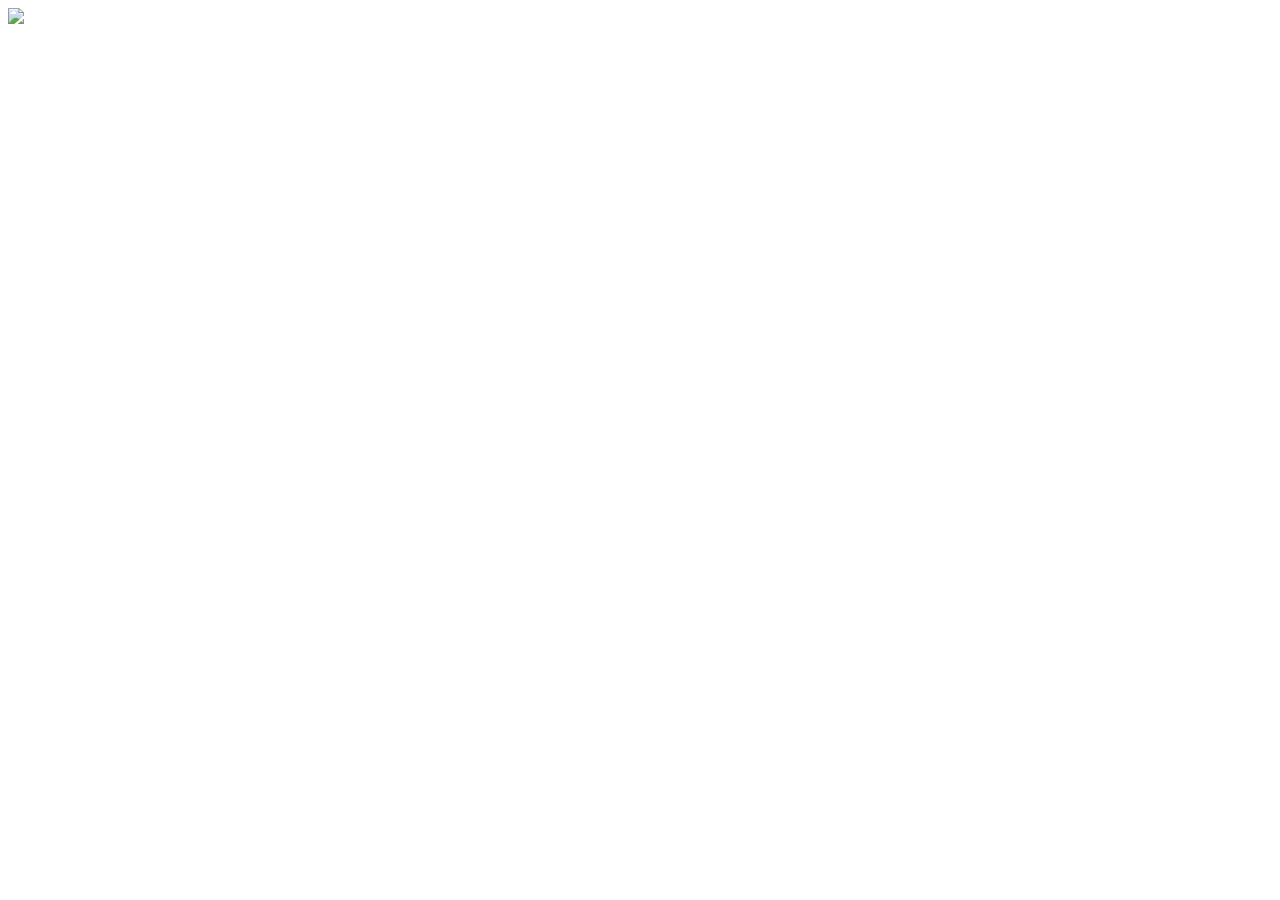
==== templates/crop.html @ ed497445 "Fixed upload" ====
<!Doctype html>
<html>
	<head>
<script src="http://code.jquery.com/jquery-latest.js"></script>


	   <meta charset="utf-8" />

		<title>
			Joe's Web Garage
		</title>
<link rel="stylesheet" href="/stylesheets/crop.css" type="text/css">
</head>
<body>
<script>
(function($) {
    $.fn.croppable = function(settings) {
        settings = settings || {
            square: 50,
        default:
            'middle',
            id: $(this).data("id"),
            success: null
        };

        var position = {
            x: settings.
        default == 'middle' ? ($(this).width() / 2) - (settings.square / 2):
            0,
            y: settings.
        default == 'middle' ? ($(this).height() / 2) - (settings.square / 2):
            0
        };

        $(this).wrap("<div class='croppable-container' style='position: relative;' />");

        var cropper = $("<div style='position: absolute; top: " + position.y + "px; left: " + position.x + "px; height: " + settings.square + "px; width: " + settings.square + "px;' class='cropper' />");
        $(this).before(cropper);

        var save = $("<input type='button' value='Crop Selection'/>");
        save.click(function() {
            $.post("/your/service/location", {
                img: id,
                x: cropper.position().left,
                y: cropper.position().top,
                height: settings.square
            }, function(data) {
                if (settings.success != null) {
                    settings.success(data);
                }
            });
        });

        $(this).parent().width($(this).width());
        $(this).parent().height($(this).height());
        cropper.draggable({
            containment: "parent"
        });

        $(this).parent().after(save);
    };
})(jQuery);

$(".croppable").croppable();​
</script>
	<img class="croppable" src="http://blog.internetnews.com/skerner/smk/testpilot.png"/>

</body>
</html>
---- stylesheets/crop.css ----
.cropper {
    opacity: .4;
    background: #222;
    border: 2px solid #000;
}

.croppable-container {
    border: 2px solid #333;   
}

​
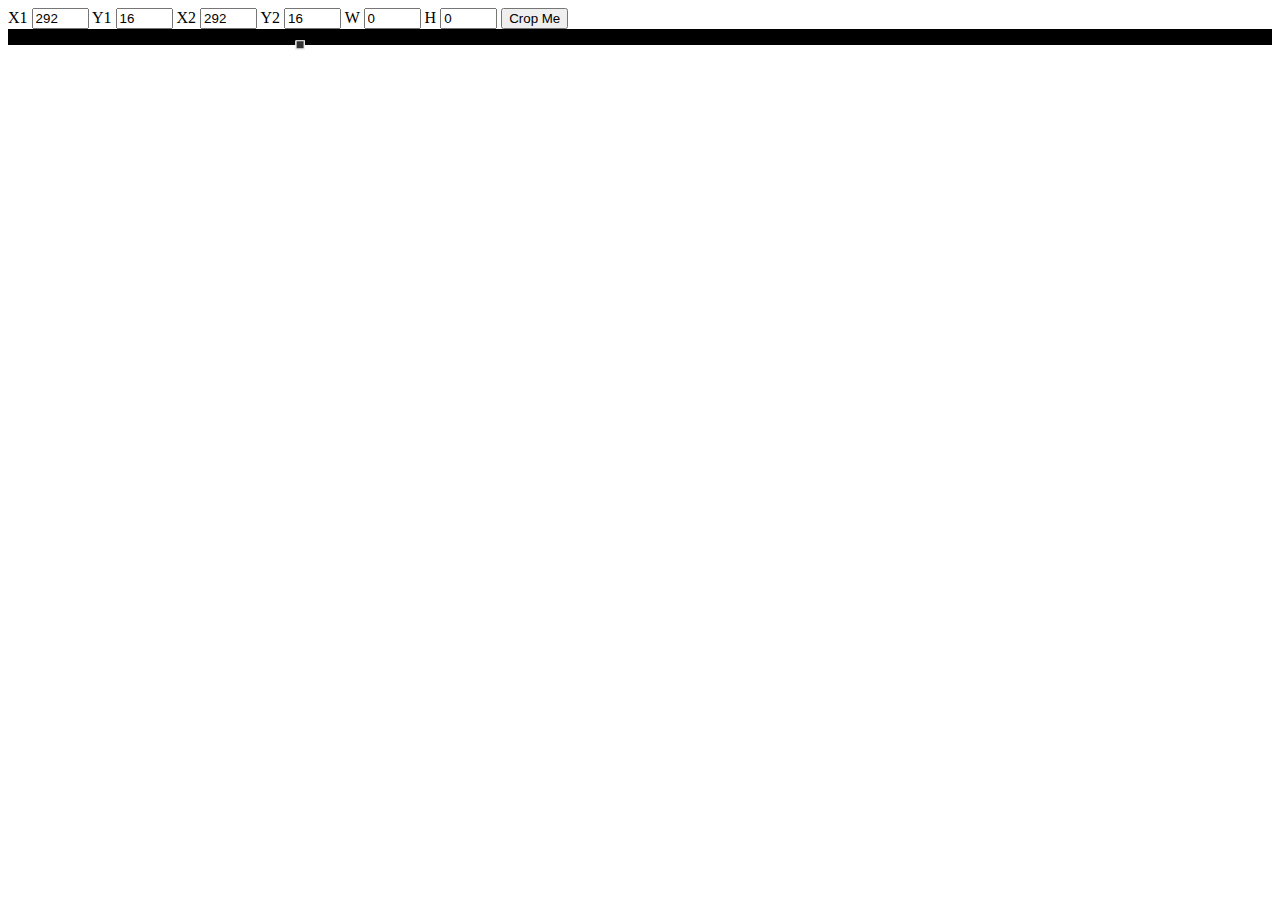
==== commit 2d8794ea: "uploader and cropper enabled" ====
--- a/templates/crop.html
+++ b/templates/crop.html
@@ -1,69 +1,63 @@
 <!Doctype html>
 <html>
-	<head>
-<script src="http://code.jquery.com/jquery-latest.js"></script>
+<head>
 
 
-	   <meta charset="utf-8" />
+<meta charset="utf-8" />
 
-		<title>
-			Joe's Web Garage
-		</title>
+<title>
+	Joe's Web Garage
+</title>
 <link rel="stylesheet" href="/stylesheets/crop.css" type="text/css">
+<script src="/stylesheets/js/jquery.min.js"></script>
+<script src="/stylesheets/js/jquery.Jcrop.min.js"></script>
+<link rel="stylesheet" href="/stylesheets/css/jquery.Jcrop.css" type="text/css" />
 </head>
 <body>
-<script>
-(function($) {
-    $.fn.croppable = function(settings) {
-        settings = settings || {
-            square: 50,
-        default:
-            'middle',
-            id: $(this).data("id"),
-            success: null
-        };
+<script language="Javascript">
+	jQuery(document).ready(function(){
 
-        var position = {
-            x: settings.
-        default == 'middle' ? ($(this).width() / 2) - (settings.square / 2):
-            0,
-            y: settings.
-        default == 'middle' ? ($(this).height() / 2) - (settings.square / 2):
-            0
-        };
+	jQuery('#target').Jcrop({
+			onChange: showCoords,
+			onSelect: showCoords,
+                        minSize: [270, 200],
+                        setSelect: [292, 42, 562, 242],
+			aspectRatio: 1.35  
+			});
 
-        $(this).wrap("<div class='croppable-container' style='position: relative;' />");
+			});
 
-        var cropper = $("<div style='position: absolute; top: " + position.y + "px; left: " + position.x + "px; height: " + settings.square + "px; width: " + settings.square + "px;' class='cropper' />");
-        $(this).before(cropper);
+			// Simple event handler, called from onChange and onSelect
+			// event handlers, as per the Jcrop invocation above
+	function showCoords(c)
+		{
+			jQuery('#x1').val(c.x);
+			jQuery('#y1').val(c.y);
+			jQuery('#x2').val(c.x2);
+			jQuery('#y2').val(c.y2);
+			jQuery('#w').val(c.w);
+			jQuery('#h').val(c.h);
+		};
+</script>
 
-        var save = $("<input type='button' value='Crop Selection'/>");
-        save.click(function() {
-            $.post("/your/service/location", {
-                img: id,
-                x: cropper.position().left,
-                y: cropper.position().top,
-                height: settings.square
-            }, function(data) {
-                if (settings.success != null) {
-                    settings.success(data);
-                }
-            });
-        });
+<div style="display:block;">			
+    <form id="coords"
+      class="coords"
+      action="/generate"
+      method="post" >
 
-        $(this).parent().width($(this).width());
-        $(this).parent().height($(this).height());
-        cropper.draggable({
-            containment: "parent"
-        });
+      <div>
+      <label>X1 <input type="text" size="4" id="x1" name="x1" /></label>
+      <label>Y1 <input type="text" size="4" id="y1" name="y1" /></label>
+      <label>X2 <input type="text" size="4" id="x2" name="x2" /></label>
+      <label>Y2 <input type="text" size="4" id="y2" name="y2" /></label>
+      <label>W <input type="text" size="4" id="w" name="w" /></label>
+      <label>H <input type="text" size="4" id="h" name="h" /></label>
+      <input type="submit" value="Crop Me"> 
+   </form>
+</div>
 
-        $(this).parent().after(save);
-    };
-})(jQuery);
-
-$(".croppable").croppable();​
-</script>
-	<img class="croppable" src="http://blog.internetnews.com/skerner/smk/testpilot.png"/>
+<img id="target" src="/image"/>
 
 </body>
 </html>
